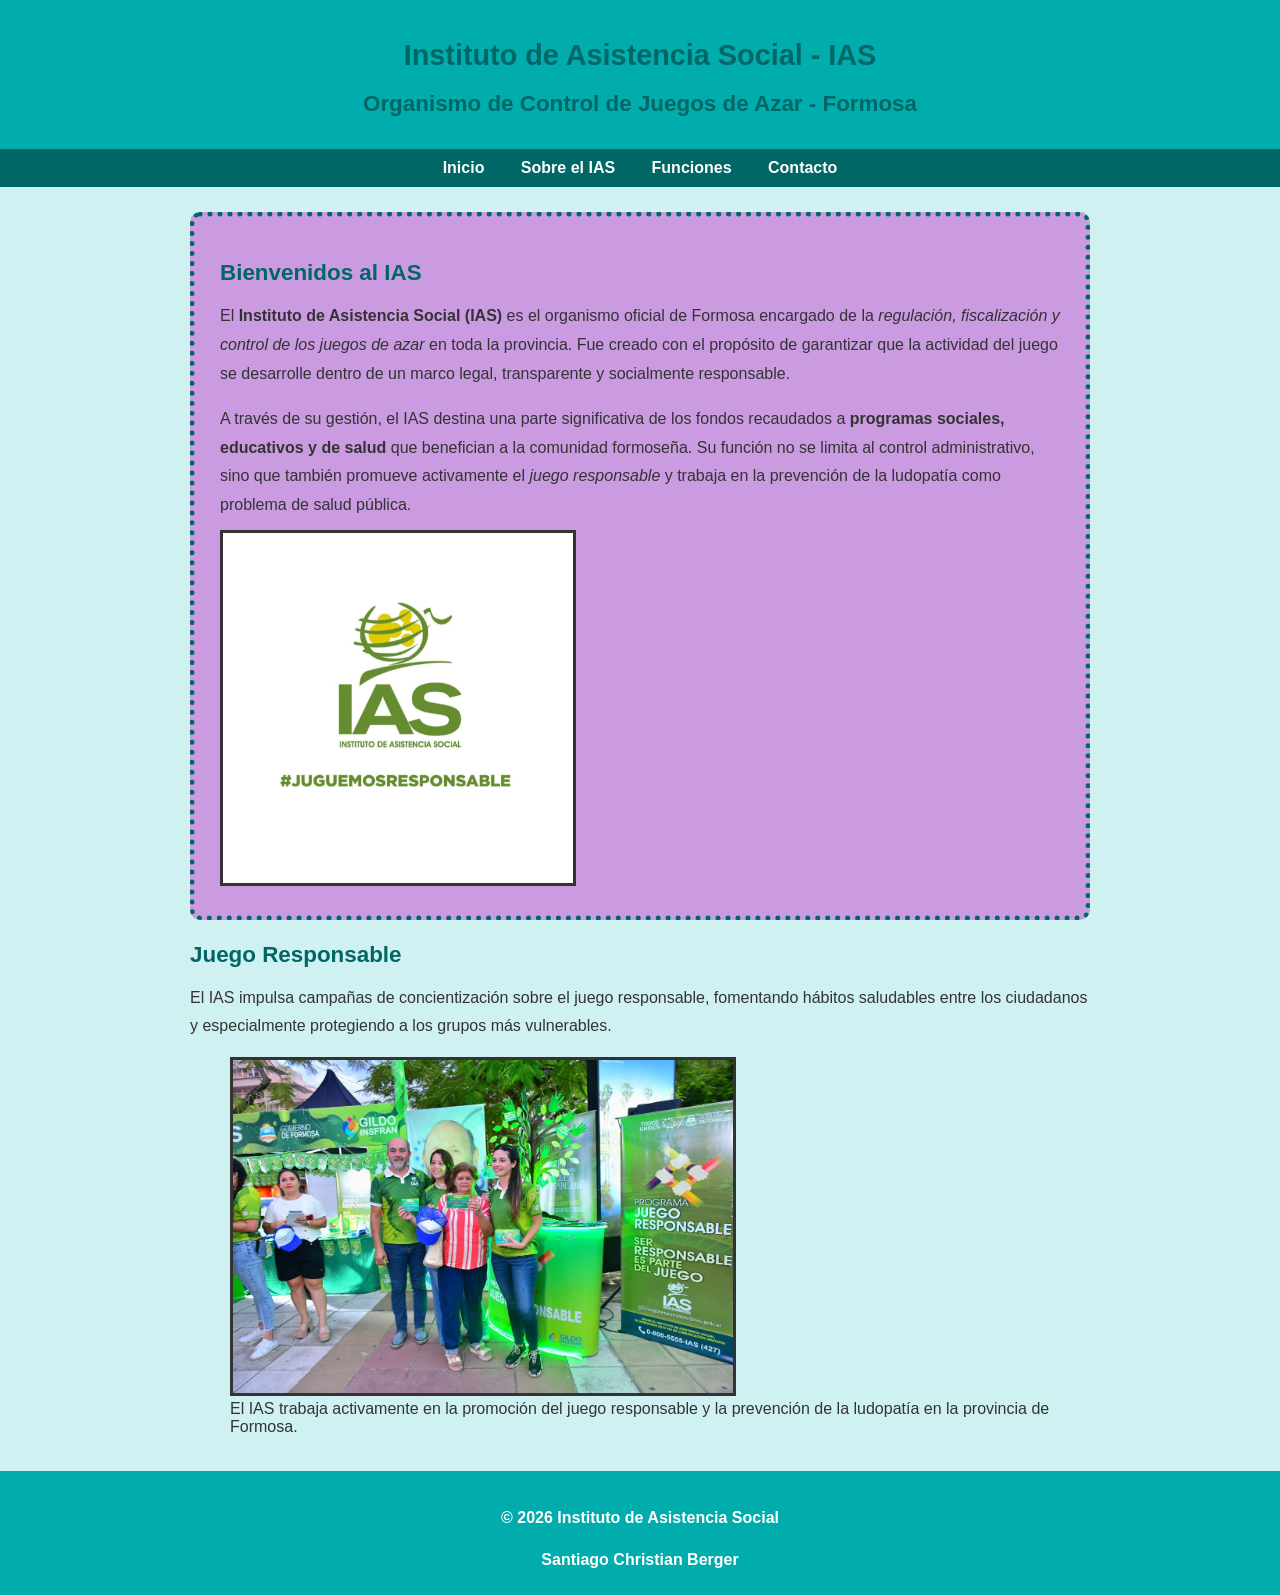
==== index.html @ e666d0dc "Parte 1 Completada" ====
<!doctype html>
<html lang="es">
  <head>
    <meta charset="UTF-8" />
    <meta name="viewport" content="width=device-width, initial-scale=1.0" />
    <title>IAS - Instituto de Asistencia Social | Formosa</title>
    <link rel="stylesheet" href="assets/css/style.css" />
  </head>

<!-- Página: Inicio
    Descripción: Página de inicio del sitio web del IAS que contiene una sección de bienvenida
    introduciendo que es IAS, incluyendo dos imagenes representativas.
    Autor: [Santiago Christian Berger]
    Fecha: [06/04/2026] -->

  <body>
    <!-- El header es la cabecera principal. Contiene el nombre del organismo en h1
         y el subtítulo con su función en h2. Se repite igual en todas las páginas. -->
    <header>
      <h1>Instituto de Asistencia Social - IAS</h1>
      <h2>Organismo de Control de Juegos de Azar - Formosa</h2>
    </header>

    <!-- El nav es el menú de navegación principal. Contiene los enlaces a las cuatro páginas. -->
    <nav id="menu-principal">
        <a href="index.html">Inicio</a>
        <a href="sobre-ias.html">Sobre el IAS</a>
        <a href="funciones.html">Funciones</a>
        <a href="contacto.html">Contacto</a>
    </nav>

    <!-- El main es el contenido principal de la página. Solo debe haber un main por página. -->
    <main>

      <section class="bienvenida">
        <h2>Bienvenidos al IAS</h2>

        <p>
          El <strong>Instituto de Asistencia Social (IAS)</strong> es el
          organismo oficial de Formosa encargado de la
          <em>regulación, fiscalización y control de los juegos de azar</em>
          en toda la provincia. Fue creado con el propósito de garantizar que la
          actividad del juego se desarrolle dentro de un marco legal,
          transparente y socialmente responsable.
        </p>

        <p>
          A través de su gestión, el IAS destina una parte significativa de los
          fondos recaudados a
          <strong>programas sociales, educativos y de salud</strong>
          que benefician a la comunidad formoseña. Su función no se limita al
          control administrativo, sino que también promueve activamente el
          <em>juego responsable</em> y trabaja en la prevención de la ludopatía
          como problema de salud pública.
        </p>

        <img class="estilo-imagen"
          src="assets/img/logo-ias.jpg"
          alt="Logo del Instituto de Asistencia Social de Formosa"
          width="350"
        />
      </section>

        <h2>Juego Responsable</h2>
        <p>
          El IAS impulsa campañas de concientización sobre el
          juego responsable, fomentando hábitos saludables entre los ciudadanos
          y especialmente protegiendo a los grupos más vulnerables.
        </p>

        <!--  Elemento semántico para agrupar una imagen con su descripción . -->
        <figure>
      
        <img class="estilo-imagen"
            src="assets/img/juego-responsable.jpg"
            alt="Campaña de juego responsable del IAS Formosa"
            width="500"
          />
          <figcaption>
            El IAS trabaja activamente en la promoción del juego responsable y
            la prevención de la ludopatía en la provincia de Formosa.
          </figcaption>
        </figure>
      </section>
    </main>

    <!-- El footer es el pie de página. -->
    <footer>
      <p>
        &copy; 2026 Instituto de Asistencia Social
      </p>
      <p>Santiago Christian Berger</p>
    </footer>
  </body>
</html>
---- assets/css/style.css ----
/*
  Archivo: style.css
  Proyecto: Sitio Web IAS 
  Descripción: Estilos generales para todas las páginas
  Paleta de colores:
  #00ACAC Turquesa: header, details, footer
  #006666 Turquesa oscuro: color principal, labels
  #003535 Turquesa muy oscuro: hover del menu, bordes de tabla
  #cff1f1 Celeste muy claro: fondo del cuerpo
  #ca9be0 Lila: hover del mapa y bienvenida
  #ffffff Blanco: fondos, texto en botones y footer, tablas
  #333333 Gris oscuro: texto del cuerpo
  #cccccc Gris claro: bordes de inputs
  #00683d Verde oscuro: link del mapa
  #2563a8 Azul: focus en inputs
*/

/* Define la fuente (font-family), color del texto (color), establece colores de fondo (backround-color) 
y ajusta los margenes (margin) y controla el espacio entre el borde de la ventana del navegador y
el contenido (padding). Esto hace efecto en toda la pagina. */

body {
    font-family: Arial, Helvetica, sans-serif;
    color: #333333;
    background-color: #cff1f1;
    margin: 0;
    padding: 0;
}

/* Asigna tipo de fuente, tamaño del margen inferior y color para h1, h2 y h3.*/
h1, h2, h3 {
    font-family: Verdana, Arial, serif;
    color: #006666;
    margin-bottom: 12px;
}

/* Asigna el tamaño de letra para h1, h2 y h3 por separado.*/

h1 { font-size: 1.8em; }
h2 { font-size: 1.4em; }
h3 { font-size: 1.1em; }

/* Define el interlineado (line-height), la alineación del texto
   (text-align) y el espacio inferior entre párrafos (margin-bottom). */
p {
    line-height: 1.8;
    text-align: left;
    margin-bottom: 10px;
}

/* Define el color de los enlaces y elimina el subrayado
   por defecto (text-decoration). Aplica a todos los enlaces de la pagina. */
a {
    color: #00683d;
    text-decoration: solid;
}

/* Cambia el color del enlace cuando el usuario pasa el mouse por encima. */
a:hover {
    color: #ca9be0;
}

/* Define el color de fondo, el centrado del texto
   y el espacio interno (padding) de la cabecera del sitio. */
header {
    background-color: #00ACAC;
    text-align: center;
    padding: 20px;
}

/* Aplica estilos al menu de navegación.
   Establece el fondo, el espacio interno y centra los enlaces del menú. */
#menu-principal {
    background-color: #006666;
    padding: 10px;
    text-align: center;
}

/* Estiliza el contenedor del formulario
   de consultas, definiendo fondo, espaciado, borde y ancho máximo. */
#formulario-contacto {
  background-color: #ffffff;
  padding: 20px;
  border: 5px solid #006666;
  border-radius: 10px;
  max-width: 600px;
}

/* Resalta la sección de bienvenida en index.html
   con un fondo de color diferente y borde punteado para que destaque. */
.bienvenida {
    background-color: #ca9be0;
    border-style: dotted;
}

/* Agrega un borde sólido a las imágenes
   que tienen esta clase para que resalten. */
.estilo-imagen {
    border: 3px solid #333; /* Borde sólido */
}

/* Cambia el estilo de los ítems de la lista no ordenada de funciones del IAS, 
usando un cuadrado en lugar de un punto. */
.servicio-item {
    list-style-type: square;
}

/* Aplica numeración romana en mayúsculas
   a la lista ordenada de compromisos de responsabilidad social. */
.lista-responsabilidad {
    list-style-type:upper-roman;
}

/* Da estilo al botón de envío del formulario, con un color de fondo, color de texto,
 tamaño de fuente, padding y bordes redondeados. */
.btn-enviar {
    background-color: #006666;
    color: #ffffff;
    font-size: 1em;
    font-weight: bold;
    padding: 11px;
    border-radius: 4px;
    cursor: pointer;
}

/* Aplica estilos a todos los enlaces dentro del nav,
   definiendo color, eliminando subrayado y agregando padding para mayor área de clic. */
nav a {
    color: #ffffff;
    text-decoration: none;
    padding: 8px 16px;
    font-weight: bold;
    font-size: 1.0em;
}

/* Cambia el fondo del enlace de navegación al pasar el mouse */
nav a:hover {
    background-color: #003535;
    color: #ffffff;
    text-decoration: none;
}

/* Define el ancho máximo del área de contenido principal,
   el ancho relativo y el centrado horizontal automático con margin auto. */
main {
    max-width: 900px;
    width: 90%;
    margin: 25px auto;
}

/* Estiliza cada sección de contenido con fondo blanco,
   padding interno, margen inferior, borde de color y esquinas redondeadas. */
section {
    background-color: #ffffff;
    padding: 25px;
    margin-bottom: 22px;
    border: 5px solid;
    border-color: #006666;
    border-radius: 10px;
}

/* Aplica un borde oscuro a la tabla completa
   y a cada celda de encabezado y datos. */
table, th, td {
     border: 3px solid #003535
}

/* Colapsa los bordes de la tabla para que no haya espacio doble entre celdas. */
table {
    border-collapse: collapse;
}

/* Aplica un fondo oscuro y texto blanco a las celdas de encabezado. */
table th {
    background-color: #006666;
    color: #ffffff;
}

/* Agrega padding, alineación a la
   izquierda y negrita al texto de los encabezados de columna. */
table th {
    padding: 11px 14px;
    text-align: left;
    font-weight: bold;
    color: #ffffff;
}

/*  Agrega padding y fondo blanco a las celdas de datos de la tabla. */
table td {
    padding: 14px;
    background-color:#ffffff;
}

/* Da estilo a la lista desplegable (horarios extendidos) con fondo,
 color de borde, bordes redondeados y padding. */
details {
    background-color: #00ACAC;
    border: 5px solid #006666;
    border-radius: 10px;
    padding: 18px;
    margin-bottom: 22px;
}

/* Da estilo al título visible de la lista desplegable,
   con texto en negrita, color blanco y cursor tipo puntero. */
summary {
    font-weight: bold;
    color: #ffffff;
    cursor: pointer;
}

/* Da estilo a las etiquetas de los campos del formulario
   con negrita, color y tamaño de fuente. */
label {
    font-weight: bold;
    color: #006666;
    font-size: 0.95em;
}

/* Aplica estilos a los campos de texto, email y teléfono del formulario,
   definiendo ancho completo, padding, borde, tipografía y color. */
input[type="text"],
input[type="email"],
input[type="tel"] {
    width: 100%;
    padding: 8px;
    border: 1px solid #cccccc;
    border-radius: 4px;
    font-size:medium;
    font-family: Arial, sans-serif;
    color: #333333;
}

/* Cambia el borde del campo activo cuando el usuario
   hace clic en él, eliminando el contorno por defecto. */
input:focus,
select:focus,
textarea:focus {
    outline: none;
    border-color: #2563a8;
}

/* Da estilo el menú desplegable de motivo de consulta
   con ancho completo, padding, borde, tipografía y color de texto. */
select {
    width: 100%;
    padding: 9px;
    border: 1px solid #cccccc;
    border-radius: 4px;
    font-size: 0.95em;
    font-family: Arial, sans-serif;
    color: #333333;
}

/* Da estilo a el campo de texto largo del formulario
   con ancho completo, padding, borde redondeado y tipografía consistente. */
textarea {
    width: 100%;
    padding: 9px;
    border: 1px solid #cccccc;
    border-radius: 4px;
    font-size: 0.95em;
    font-family: Arial, sans-serif;
    color: #333333;
}

/* Define el fondo, color de texto, centrado,
   padding y margen superior del pie de página. */
footer {
    background-color: #00ACAC;
    color: #ffffff;
    text-align: center;
    padding: 18px;
    margin-top: 35px;
}

/* Aplica estilos específicos a los párrafos
   dentro del footer, como color, centrado, tamaño, negrita e interlineado. */
footer p {
    color: #ffffff;
    text-align: center;
    font-size: 1em;
    font-weight: bold;
    margin-bottom: 4px;
    line-height: 1.6;
}
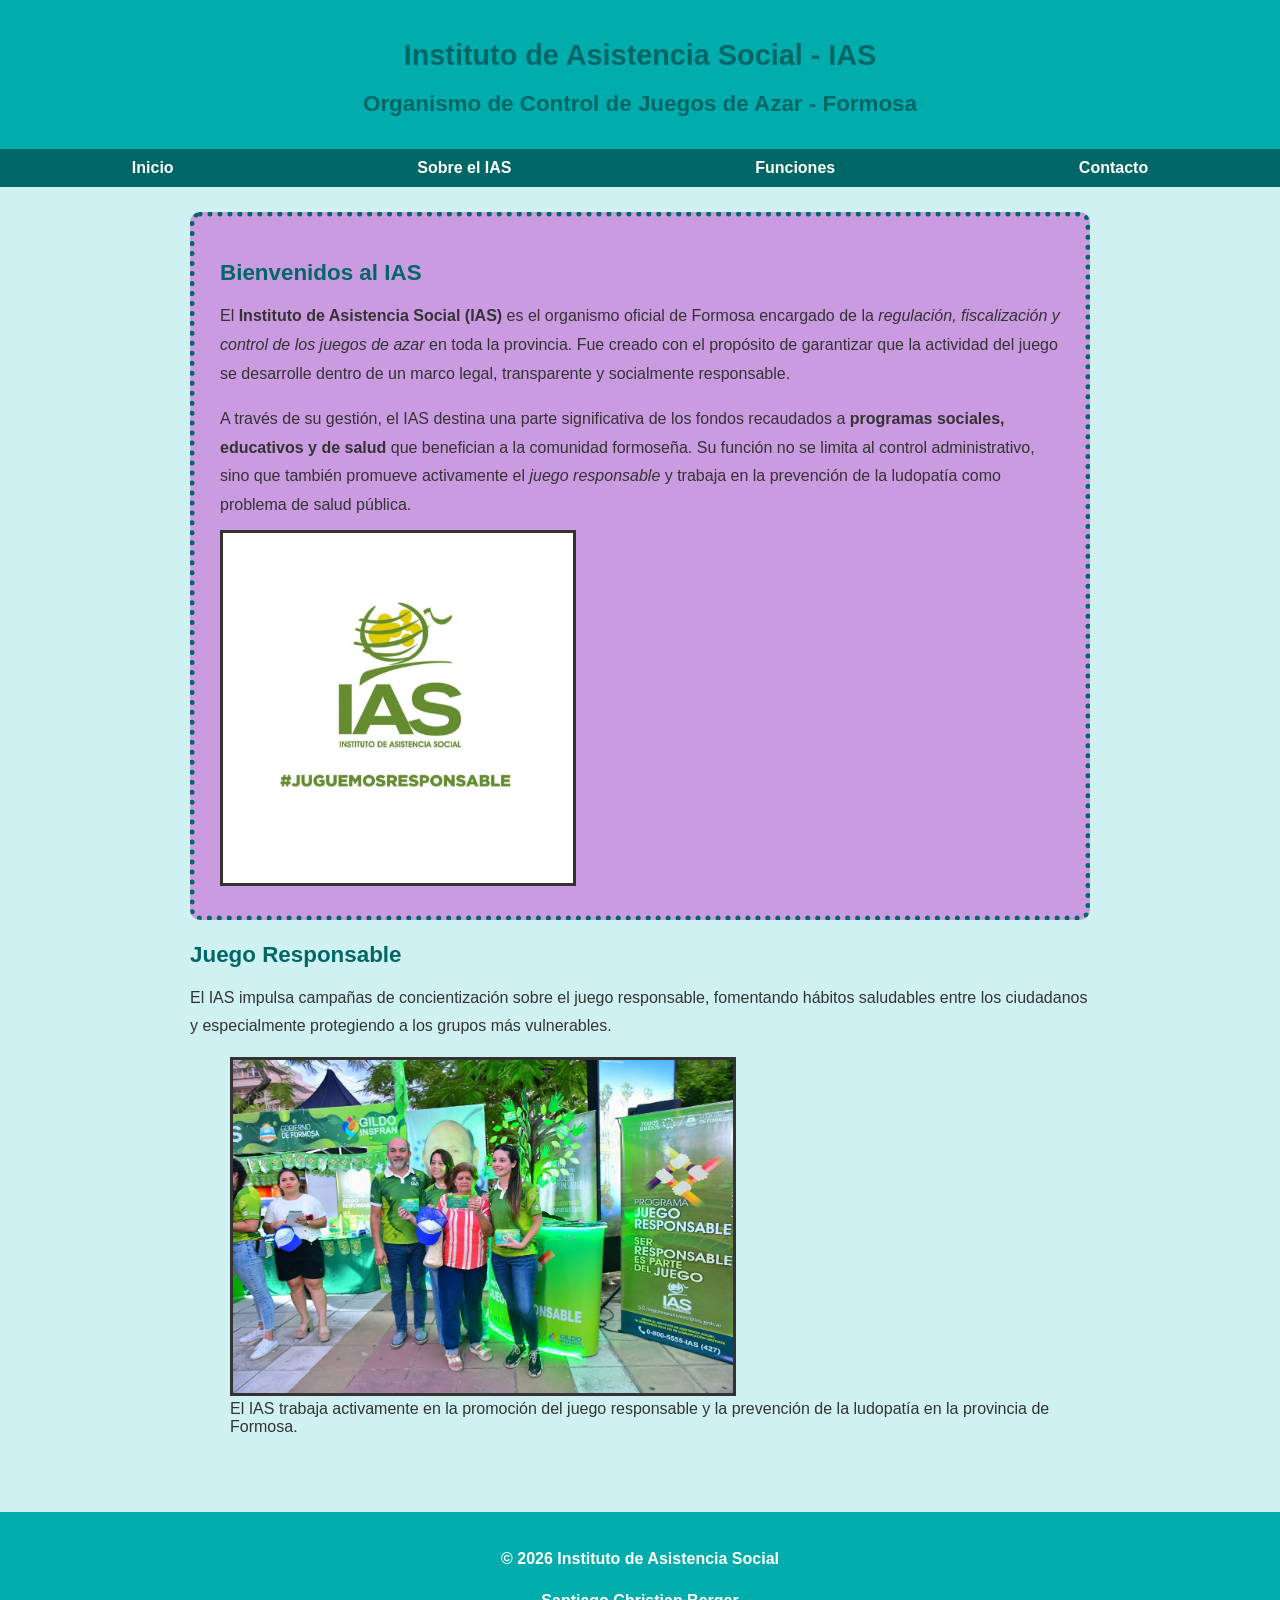
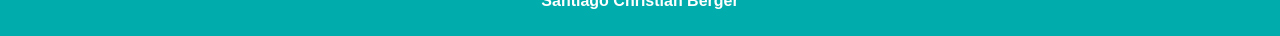
==== commit 094c43cf: "style: se reestructuro el nav con ul y li, y se aplico flexbox en el menu principal" ====
--- a/index.html
+++ b/index.html
@@ -7,89 +7,93 @@
     <link rel="stylesheet" href="assets/css/style.css" />
   </head>
 
-<!-- Página: Inicio
+    <!-- Página: Inicio
     Descripción: Página de inicio del sitio web del IAS que contiene una sección de bienvenida
     introduciendo que es IAS, incluyendo dos imagenes representativas.
     Autor: [Santiago Christian Berger]
     Fecha: [06/04/2026] -->
 
   <body>
-    <!-- El header es la cabecera principal. Contiene el nombre del organismo en h1
-         y el subtítulo con su función en h2. Se repite igual en todas las páginas. -->
-    <header>
-      <h1>Instituto de Asistencia Social - IAS</h1>
-      <h2>Organismo de Control de Juegos de Azar - Formosa</h2>
-    </header>
+    <div class="container">
+      <!-- El header es la cabecera principal. Contiene el nombre del organismo en h1
+          y el subtítulo con su función en h2. Se repite igual en todas las páginas. -->
+      <header>
+        <h1>Instituto de Asistencia Social - IAS</h1>
+        <h2>Organismo de Control de Juegos de Azar - Formosa</h2>
+      </header>
 
-    <!-- El nav es el menú de navegación principal. Contiene los enlaces a las cuatro páginas. -->
-    <nav id="menu-principal">
-        <a href="index.html">Inicio</a>
-        <a href="sobre-ias.html">Sobre el IAS</a>
-        <a href="funciones.html">Funciones</a>
-        <a href="contacto.html">Contacto</a>
-    </nav>
+      <!-- El nav es el menú de navegación principal. Contiene los enlaces a las cuatro páginas. -->
+      <nav id="menu-principal">
+        <ul>
+          <li><a href="index.html">Inicio</a></li>
+          <li><a href="sobre-ias.html">Sobre el IAS</a></li>
+          <li><a href="funciones.html">Funciones</a></li>
+          <li><a href="contacto.html">Contacto</a></li>
+        </ul>
+      </nav>
 
-    <!-- El main es el contenido principal de la página. Solo debe haber un main por página. -->
-    <main>
+      <!-- El main es el contenido principal de la página. Solo debe haber un main por página. -->
+      <main>
 
-      <section class="bienvenida">
-        <h2>Bienvenidos al IAS</h2>
+        <section class="bienvenida">
+          <h2>Bienvenidos al IAS</h2>
 
+          <p>
+            El <strong>Instituto de Asistencia Social (IAS)</strong> es el
+            organismo oficial de Formosa encargado de la
+            <em>regulación, fiscalización y control de los juegos de azar</em>
+            en toda la provincia. Fue creado con el propósito de garantizar que la
+            actividad del juego se desarrolle dentro de un marco legal,
+            transparente y socialmente responsable.
+          </p>
+
+          <p>
+            A través de su gestión, el IAS destina una parte significativa de los
+            fondos recaudados a
+            <strong>programas sociales, educativos y de salud</strong>
+            que benefician a la comunidad formoseña. Su función no se limita al
+            control administrativo, sino que también promueve activamente el
+            <em>juego responsable</em> y trabaja en la prevención de la ludopatía
+            como problema de salud pública.
+          </p>
+
+          <img class="estilo-imagen"
+            src="assets/img/logo-ias.jpg"
+            alt="Logo del Instituto de Asistencia Social de Formosa"
+            width="350"
+          />
+        </section>
+
+          <h2>Juego Responsable</h2>
+          <p>
+            El IAS impulsa campañas de concientización sobre el
+            juego responsable, fomentando hábitos saludables entre los ciudadanos
+            y especialmente protegiendo a los grupos más vulnerables.
+          </p>
+
+          <!--  Elemento semántico para agrupar una imagen con su descripción . -->
+          <figure>
+        
+          <img class="estilo-imagen"
+              src="assets/img/juego-responsable.jpg"
+              alt="Campaña de juego responsable del IAS Formosa"
+              width="500"
+            />
+            <figcaption>
+              El IAS trabaja activamente en la promoción del juego responsable y
+              la prevención de la ludopatía en la provincia de Formosa.
+            </figcaption>
+          </figure>
+        </section>
+      </main>
+
+      <!-- El footer es el pie de página. -->
+      <footer>
         <p>
-          El <strong>Instituto de Asistencia Social (IAS)</strong> es el
-          organismo oficial de Formosa encargado de la
-          <em>regulación, fiscalización y control de los juegos de azar</em>
-          en toda la provincia. Fue creado con el propósito de garantizar que la
-          actividad del juego se desarrolle dentro de un marco legal,
-          transparente y socialmente responsable.
+          &copy; 2026 Instituto de Asistencia Social
         </p>
-
-        <p>
-          A través de su gestión, el IAS destina una parte significativa de los
-          fondos recaudados a
-          <strong>programas sociales, educativos y de salud</strong>
-          que benefician a la comunidad formoseña. Su función no se limita al
-          control administrativo, sino que también promueve activamente el
-          <em>juego responsable</em> y trabaja en la prevención de la ludopatía
-          como problema de salud pública.
-        </p>
-
-        <img class="estilo-imagen"
-          src="assets/img/logo-ias.jpg"
-          alt="Logo del Instituto de Asistencia Social de Formosa"
-          width="350"
-        />
-      </section>
-
-        <h2>Juego Responsable</h2>
-        <p>
-          El IAS impulsa campañas de concientización sobre el
-          juego responsable, fomentando hábitos saludables entre los ciudadanos
-          y especialmente protegiendo a los grupos más vulnerables.
-        </p>
-
-        <!--  Elemento semántico para agrupar una imagen con su descripción . -->
-        <figure>
-      
-        <img class="estilo-imagen"
-            src="assets/img/juego-responsable.jpg"
-            alt="Campaña de juego responsable del IAS Formosa"
-            width="500"
-          />
-          <figcaption>
-            El IAS trabaja activamente en la promoción del juego responsable y
-            la prevención de la ludopatía en la provincia de Formosa.
-          </figcaption>
-        </figure>
-      </section>
-    </main>
-
-    <!-- El footer es el pie de página. -->
-    <footer>
-      <p>
-        &copy; 2026 Instituto de Asistencia Social
-      </p>
-      <p>Santiago Christian Berger</p>
-    </footer>
+        <p>Santiago Christian Berger</p>
+      </footer>
+    </div>
   </body>
 </html>
--- a/assets/css/style.css
+++ b/assets/css/style.css
@@ -27,6 +27,18 @@
     padding: 0;
 }
 
+/* Grid para el layout general de la página
+   - display: grid activa el modo grid en el contenedor principal
+   - grid-template-rows: auto auto 1fr auto distribuye las filas: header, nav, main (ocupa el espacio disponible) y footer
+   - min-height: 100vh hace que la página ocupe como mínimo toda la altura de la ventana del navegador
+*/
+
+.container {
+    display:grid;
+    grid-template-rows: auto auto 1fr auto;
+    min-height: 100vh;
+}
+
 /* Asigna tipo de fuente, tamaño del margen inferior y color para h1, h2 y h3.*/
 h1, h2, h3 {
     font-family: Verdana, Arial, serif;
@@ -73,7 +85,19 @@
 #menu-principal {
     background-color: #006666;
     padding: 10px;
-    text-align: center;
+}
+
+/* Flexbox para el menú de navegación
+   - display: flex activa el modo flexbox en la lista del menú
+   - justify-content: space-around distribuye los elementos con espacio igual alrededor de cada uno
+   - list-style: none elimina los puntos de la lista
+*/
+#menu-principal ul {
+    display: flex;
+    justify-content: space-around;
+    list-style: none;
+    margin: 0;
+    padding: 0;
 }
 
 /* Estiliza el contenedor del formulario
